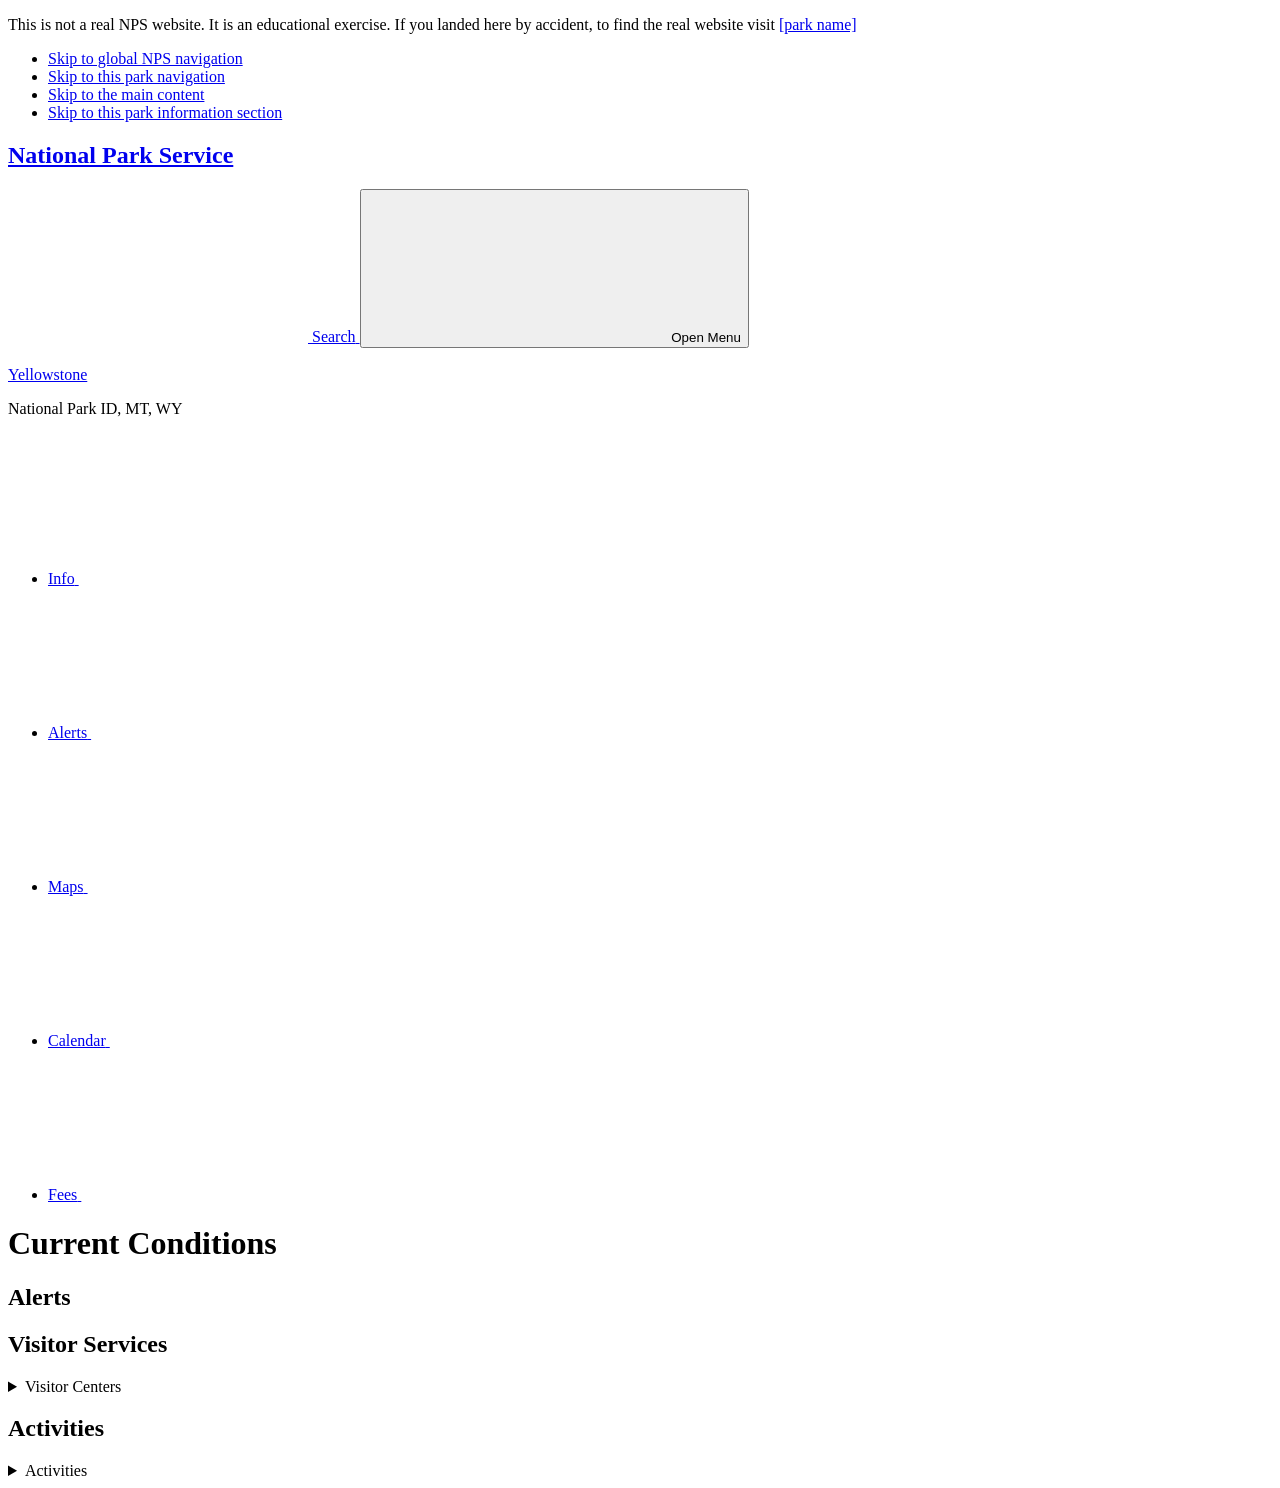
==== src/conditions.html @ df54ce46 "W05 prove" ====
<!DOCTYPE html>
<html lang="en">
  <head>
    <meta charset="UTF-8" />
    <meta name="viewport" content="width=device-width, initial-scale=1.0" />
    <title>[Park Name]</title>
    
    <script type="module" src="js/conditions.js" defer></script>
  </head>
  <body>
    <p class="disclaimer">
      This is not a real NPS website. It is an educational exercise. If you
      landed here by accident, to find the real website visit
      <a href="parkUrl">[park name]</a>
    </p>
    <div class="skip-links" aria-label="short-cut links" role="navigation">
      <ul>
        <li>
          <a
            href="#global-nav-toggle"
            aria-label="Skip to global NPS navigation"
            >Skip to global NPS navigation</a
          >
        </li>
        <li>
          <a href="#local-nav" aria-label="Skip to this park navigation"
            >Skip to this park navigation</a
          >
        </li>
        <li>
          <a href="#main" aria-label="Skip to the main content"
            >Skip to the main content</a
          >
        </li>
        <li>
          <a
            href="#park-footer"
            aria-label="Skip to this park information section"
            >Skip to this park information section</a
          >
        </li>
      </ul>
    </div>
<header>
    <section class="global-header">
    <a href="index.html" class="site-title"
        ><span class="logo" role="presentation"></span>
        <h1>National Park Service</h1></a
    >
    <div class="global-header__right">
        <a class="search-icon" href="#park-footer">
        <svg class="icon">
            <use xlink:href="/images/sprite.symbol.svg#search"></use>
        </svg>
        <span class="visually-hidden">Search</span>
        </a>
        <button id="global-nav-toggle">
        <svg class="icon">
            <use xlink:href="/images/sprite.symbol.svg#menu"></use>
        </svg>
        <span class="visually-hidden">Open</span> Menu
        </button>
    </div>
    </section>
    <section id="park-header">
    <div class="hero-banner">
        <img src="" alt="" />
        <div class="hero-banner__content">
        <a href="#" class="hero-banner__title">Yellowstone</a>
        <p class="hero-banner__subtitle">
            <span>National Park</span>
            <span>ID, MT, WY</span>
        </p>
        </div>
    </div>
    <nav class="park-nav">
        <ul>
        <li>
            <a href="conditions.html">
            <span>Info</span>
            <svg class="icon" role="presentation" focusable="false">
                <use xlink:href="/images/sprite.symbol.svg#info"></use>
            </svg>
            </a>
        </li>
        <li>
            <a href="conditions.html">
            <span>Alerts</span>
            <svg class="icon" role="presentation" focusable="false">
                <use xlink:href="/images/sprite.symbol.svg#alert"></use>
            </svg>
            </a>
        </li>
        <li>
            <a href="#">
            <span>Maps</span>
            <svg class="icon" role="presentation" focusable="false">
                <use xlink:href="/images/sprite.symbol.svg#location"></use>
            </svg>
            </a>
        </li>
        <li>
            <a href="#">
            <span>Calendar</span>
            <svg class="icon" role="presentation" focusable="false">
                <use xlink:href="/images/sprite.symbol.svg#calendar"></use>
            </svg>
            </a>
        </li>
        <li>
            <a href="#">
            <span>Fees</span>
            <svg class="icon" role="presentation" focusable="false">
                <use xlink:href="/images/sprite.symbol.svg#fee-22"></use>
            </svg>
            </a>
        </li>
        </ul>
    </nav>
    </section>
</header>
    <main id="main">
        <h1>Current Conditions</h1>
        <section class = "alerts">
            <h2>Alerts</h2>
            <ul></ul>
        </section>
        <section class = "visitor">
            <h2>Visitor Services</h2>
            <details name="current-details">
            <summary>Visitor Centers</summary>
            <ul></ul>
            </details>
        </section>
        <section class = "activities">
            <h2>Activities</h2>
            <details name="current-details">
            <summary>Activities</summary>
            <ul></ul>
            </details>
        </section>
    </main>

    <footer id="park-footer"></footer>
  </body>
</html>
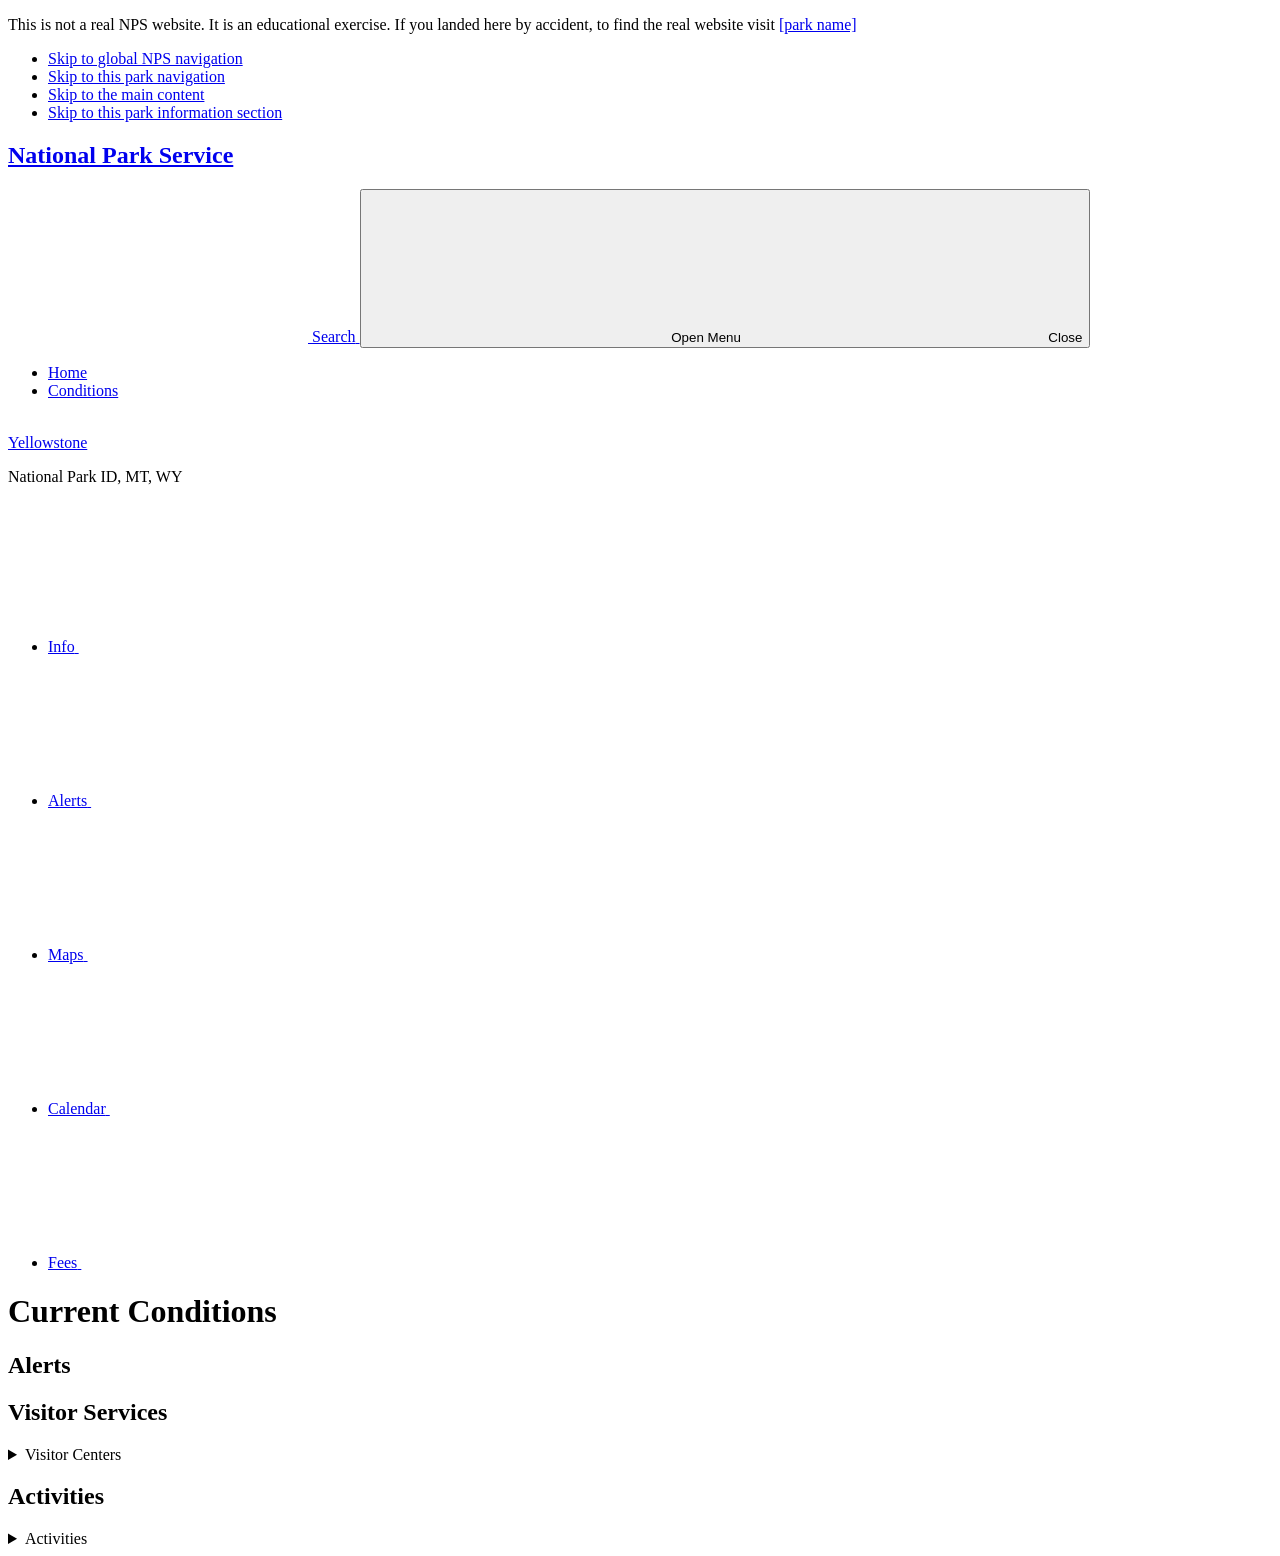
==== commit a9d5c7ca: "W07 Prove" ====
--- a/src/conditions.html
+++ b/src/conditions.html
@@ -54,14 +54,33 @@
         </svg>
         <span class="visually-hidden">Search</span>
         </a>
-        <button id="global-nav-toggle">
-        <svg class="icon">
-            <use xlink:href="/images/sprite.symbol.svg#menu"></use>
-        </svg>
-        <span class="visually-hidden">Open</span> Menu
+        <button
+            id="global-nav-toggle"
+            class="global-nav__toggle"
+            aria-expanded="false"
+            aria-controls="global-nav"
+            >
+            <span class="global-nav__toggle--closed">
+                <svg class="icon">
+                <use xlink:href="/images/sprite.symbol.svg#menu"></use>
+                </svg>
+                <span class="visually-hidden">Open</span> Menu
+            </span>
+            <span class="global-nav__toggle--open">
+                <svg class="icon">
+                <use xlink:href="/images/sprite.symbol.svg#close"></use>
+                </svg>
+                Close
+            </span>
         </button>
     </div>
     </section>
+    <nav class="global-nav" id="global-nav" aria-label="Global">
+      <ul>
+        <li><a href="index.html">Home</a></li>
+        <li><a href="conditions.html">Conditions</a></li>
+      </ul>
+    </nav>
     <section id="park-header">
     <div class="hero-banner">
         <img src="" alt="" />
